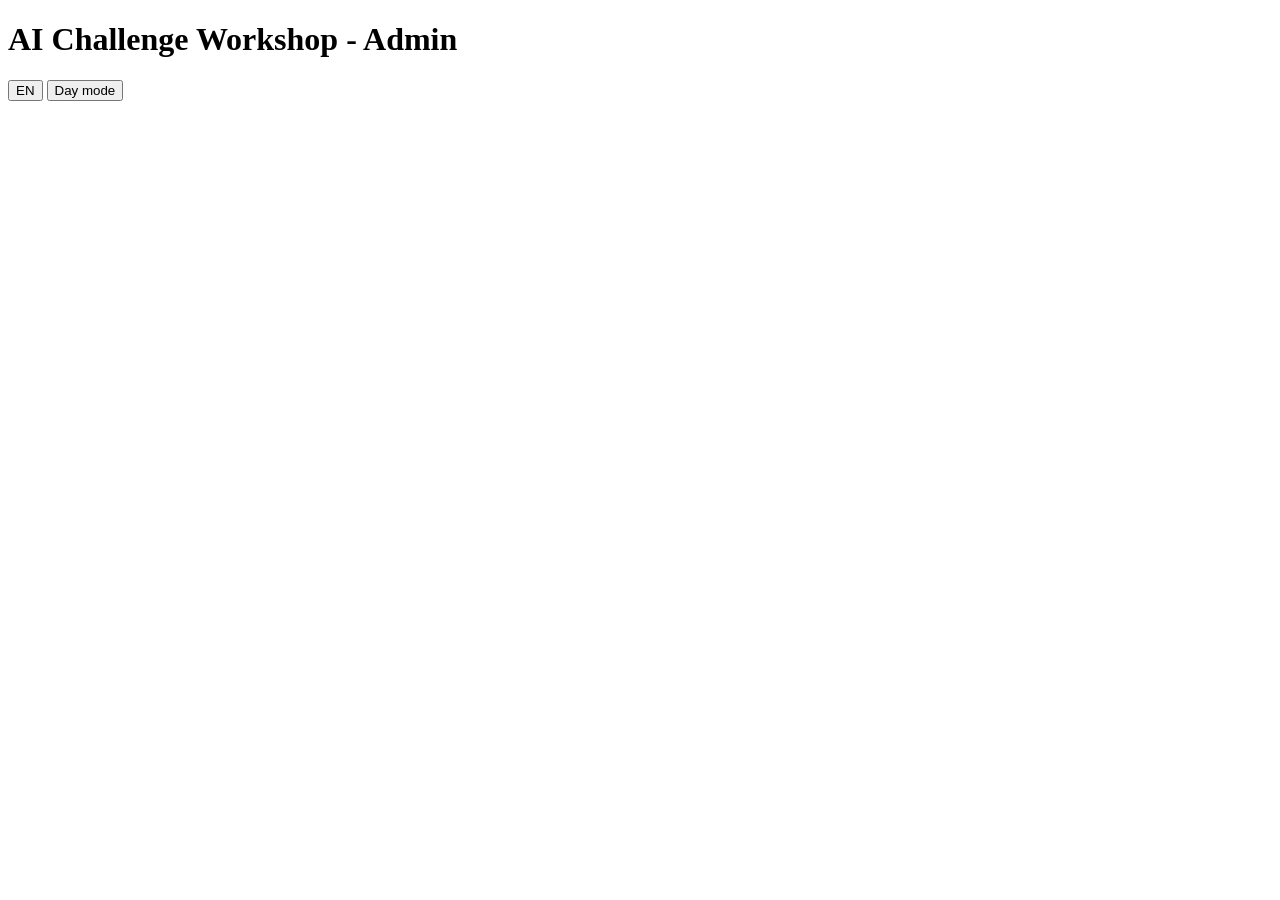
==== ExpertAIApp/web/admin.html @ e6e685b4 "Fix 504 timeout on Summarize Expert Answers Root cause: compress_to_limit() was making an additional" ====
<!doctype html>
<html lang="de">
  <head>
    <meta charset="utf-8" />
    <meta name="viewport" content="width=device-width, initial-scale=1" />
    <title>AI Challenge Workshop - Admin</title>
    <link rel="stylesheet" href="/styles.css" />
  </head>
  <body>
    <main class="container">
      <header class="header">
        <div class="headerRow">
          <h1>AI Challenge Workshop - Admin</h1>
          <div class="headerButtons">
            <button id="btnLang" class="btn btnOutline btnSmall" type="button">
              EN
            </button>
            <button id="btnTheme" class="btn btnOutline btnSmall" type="button">
              Day mode
            </button>
          </div>
        </div>
        <p id="subtitle" class="subtitle"></p>
      </header>

      <!-- Auth Error Section -->
      <section id="authError" class="page" hidden>
        <section class="card errorCard">
          <h2 id="authErrorTitle"></h2>
          <p id="authErrorText"></p>
          <p class="muted" id="authErrorHint"></p>
        </section>
      </section>

      <!-- Main Admin Section -->
      <section id="adminSection" class="page" hidden>

        <!-- Questions Configuration Card -->
        <section class="card questionsCard">
          <div class="cardHeader">
            <div>
              <h2 id="questionsConfigTitle"></h2>
              <p class="muted" id="questionsConfigDesc"></p>
            </div>
            <div class="actions">
              <button id="btnResetQuestions" class="btn btnOutline btnSmall btnDanger">
                <span id="btnResetQuestionsText"></span>
              </button>
              <button id="btnSaveQuestions" class="btn btnPrimary btnSmall">
                <span class="btnText" id="btnSaveQuestionsText"></span>
                <span class="spinner" hidden></span>
              </button>
            </div>
          </div>
          <div id="questionsErrorBox" class="errorBox" hidden></div>
          <div id="questionsEditor" class="questionsEditor"></div>
          <button id="btnAddQuestion" class="btn btnOutline btnSmall btnAddQuestion">
            <span id="btnAddQuestionText"></span>
          </button>
        </section>
        
        <!-- Stats Card -->
        <section class="card statsCard">
          <div class="statsRow">
            <div class="stat">
              <span class="statValue" id="submissionCount">0</span>
              <span class="statLabel" id="statsLabelSubmissions"></span>
            </div>
          </div>
          <div class="statsActions">
            <button id="btnRefresh" class="btn btnOutline btnSmall"></button>
            <button id="btnClear" class="btn btnOutline btnSmall btnDanger"></button>
          </div>
        </section>

        <!-- Summary Section -->
        <section class="card">
          <div class="cardHeader">
            <div>
              <h2 id="summaryTitle"></h2>
              <p class="muted" id="summaryDesc"></p>
            </div>
            <div class="actions">
              <button id="btnSummarize" class="btn btnPrimary" disabled>
                <span class="btnText" id="btnSummarizeText"></span>
                <span class="spinner" hidden></span>
              </button>
            </div>
          </div>
          <div id="errorBox" class="errorBox" hidden></div>
        </section>

        <!-- Results Section (hidden until summary is generated) -->
        <section id="resultsSection" hidden>
          <div class="resultsGrid">
            <section class="card">
              <h2 id="expertSummaryTitle"></h2>
              <p class="muted" id="expertSummaryDesc"></p>
              <pre id="expertInsight" class="insight muted"></pre>
            </section>

            <section class="card">
              <h2 id="aiInsightTitle"></h2>
              <p class="muted" id="aiInsightDesc"></p>
              <pre id="aiInsight" class="insight muted"></pre>
            </section>
          </div>

          <!-- Comparison Section -->
          <section class="card compareCard">
            <div class="cardHeader">
              <div>
                <h2 id="comparisonInsightTitle"></h2>
                <p class="muted" id="comparisonInsightDesc"></p>
              </div>
              <div class="actions">
                <button id="btnCompare" class="btn btnPrimary" disabled>
                  <span class="btnText" id="btnCompareText"></span>
                  <span class="spinner" hidden></span>
                </button>
              </div>
            </div>
            <pre id="comparisonInsight" class="insight muted"></pre>
          </section>

          <!-- Merged Section -->
          <section class="card mergeCard">
            <div class="cardHeader">
              <div>
                <h2 id="finalInsightTitle"></h2>
                <p class="muted" id="finalInsightDesc"></p>
              </div>
              <div class="actions">
                <button id="btnMerge" class="btn btnPrimary" disabled>
                  <span class="btnText" id="btnMergeText"></span>
                  <span class="spinner" hidden></span>
                </button>
              </div>
            </div>
            <pre id="finalInsight" class="insight muted"></pre>
          </section>
        </section>

        <!-- Individual Submissions Section -->
        <section class="card" id="submissionsCard">
          <h2 id="individualAnswersTitle"></h2>
          <p class="muted" id="submissionsSubtitle"></p>
          <div id="submissionsRoot" class="submissionsList"></div>
        </section>

      </section>

    </main>

    <script src="/admin.js" defer></script>
  </body>
</html>
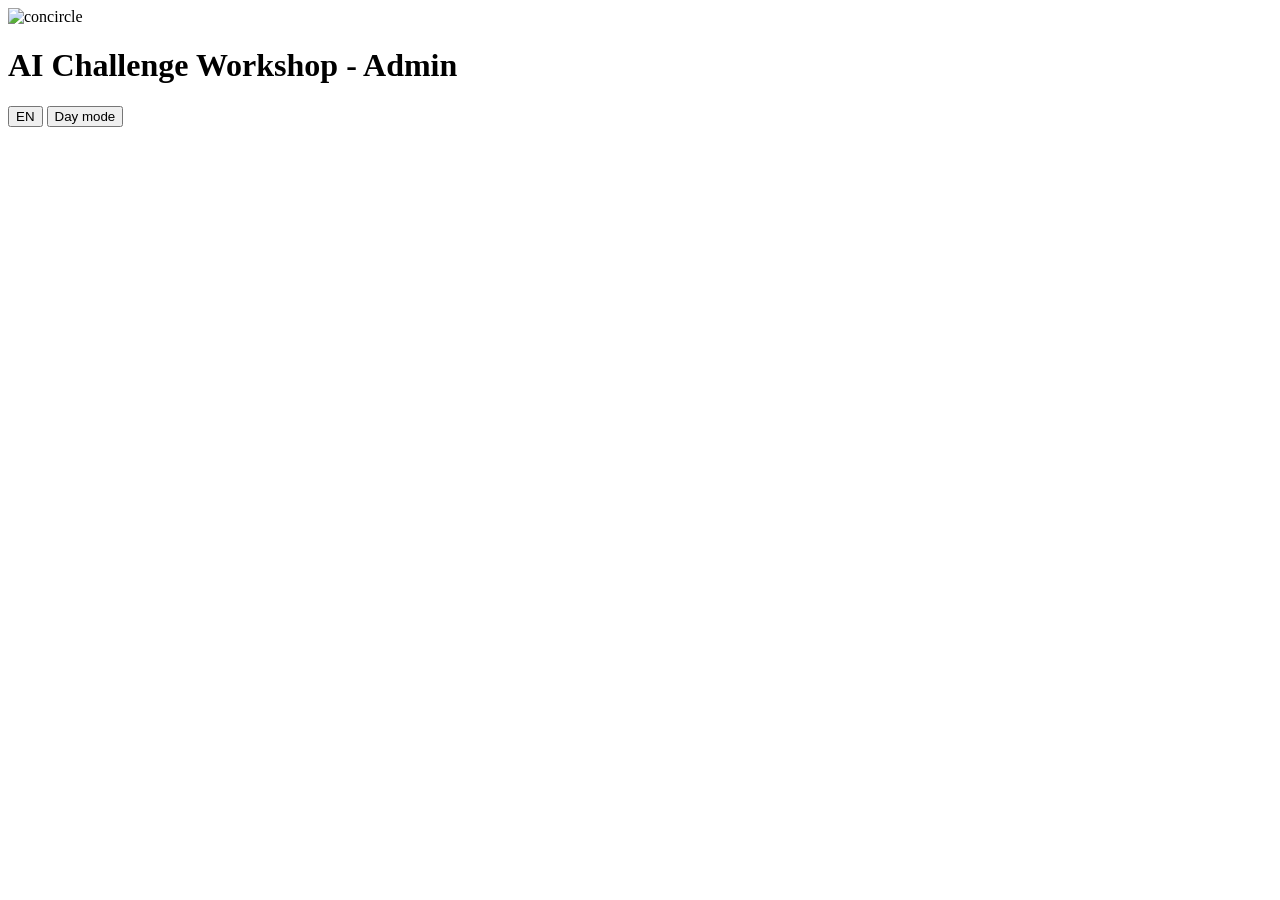
==== commit c66e1671: "Add concircle logo to main and admin page headers Co-Authored-By: Claude Opus 4.6 <noreply@anthropic" ====
--- a/ExpertAIApp/web/admin.html
+++ b/ExpertAIApp/web/admin.html
@@ -10,6 +10,7 @@
     <main class="container">
       <header class="header">
         <div class="headerRow">
+          <img src="/concircle-blue.png" alt="concircle" class="headerLogo" />
           <h1>AI Challenge Workshop - Admin</h1>
           <div class="headerButtons">
             <button id="btnLang" class="btn btnOutline btnSmall" type="button">
@@ -71,6 +72,33 @@
             <button id="btnRefresh" class="btn btnOutline btnSmall"></button>
             <button id="btnClear" class="btn btnOutline btnSmall btnDanger"></button>
           </div>
+        </section>
+
+        <!-- Demo Card -->
+        <section class="card demoCard">
+          <div class="cardHeader">
+            <div>
+              <h2 id="demoTitle"></h2>
+              <p class="muted" id="demoDesc"></p>
+            </div>
+            <div class="actions">
+              <button id="btnDemoReset" class="btn btnOutline btnSmall" hidden>
+                <span id="btnDemoResetText"></span>
+              </button>
+              <button id="btnDemo" class="btn btnPrimary btnSmall">
+                <span class="btnText" id="btnDemoText"></span>
+                <span class="spinner" hidden></span>
+              </button>
+            </div>
+          </div>
+          <div id="demoErrorBox" class="errorBox" hidden></div>
+          <div id="demoProgress" class="demoProgress" hidden>
+            <span id="demoStepText" class="demoStepText"></span>
+          </div>
+          <details id="demoDataPreview" class="demoDataPreview">
+            <summary id="demoDataPreviewSummary"></summary>
+            <div id="demoDataPreviewContent"></div>
+          </details>
         </section>
 
         <!-- Summary Section -->
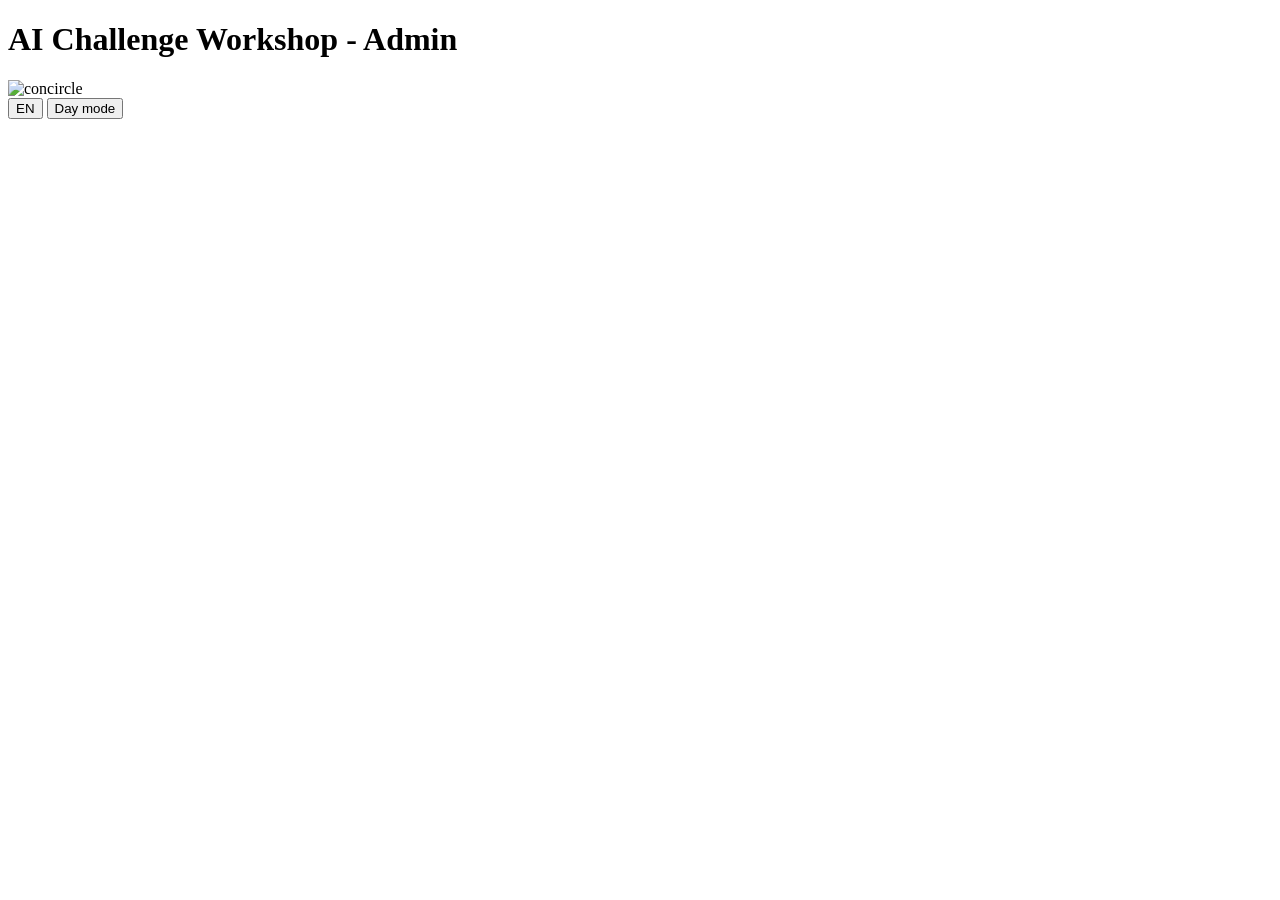
==== commit fec59101: "Move logo to center of header, keep title on left Co-Authored-By: Claude Opus 4.6 <noreply@anthropic" ====
--- a/ExpertAIApp/web/admin.html
+++ b/ExpertAIApp/web/admin.html
@@ -10,8 +10,8 @@
     <main class="container">
       <header class="header">
         <div class="headerRow">
+          <h1>AI Challenge Workshop - Admin</h1>
           <img src="/concircle-blue.png" alt="concircle" class="headerLogo" />
-          <h1>AI Challenge Workshop - Admin</h1>
           <div class="headerButtons">
             <button id="btnLang" class="btn btnOutline btnSmall" type="button">
               EN
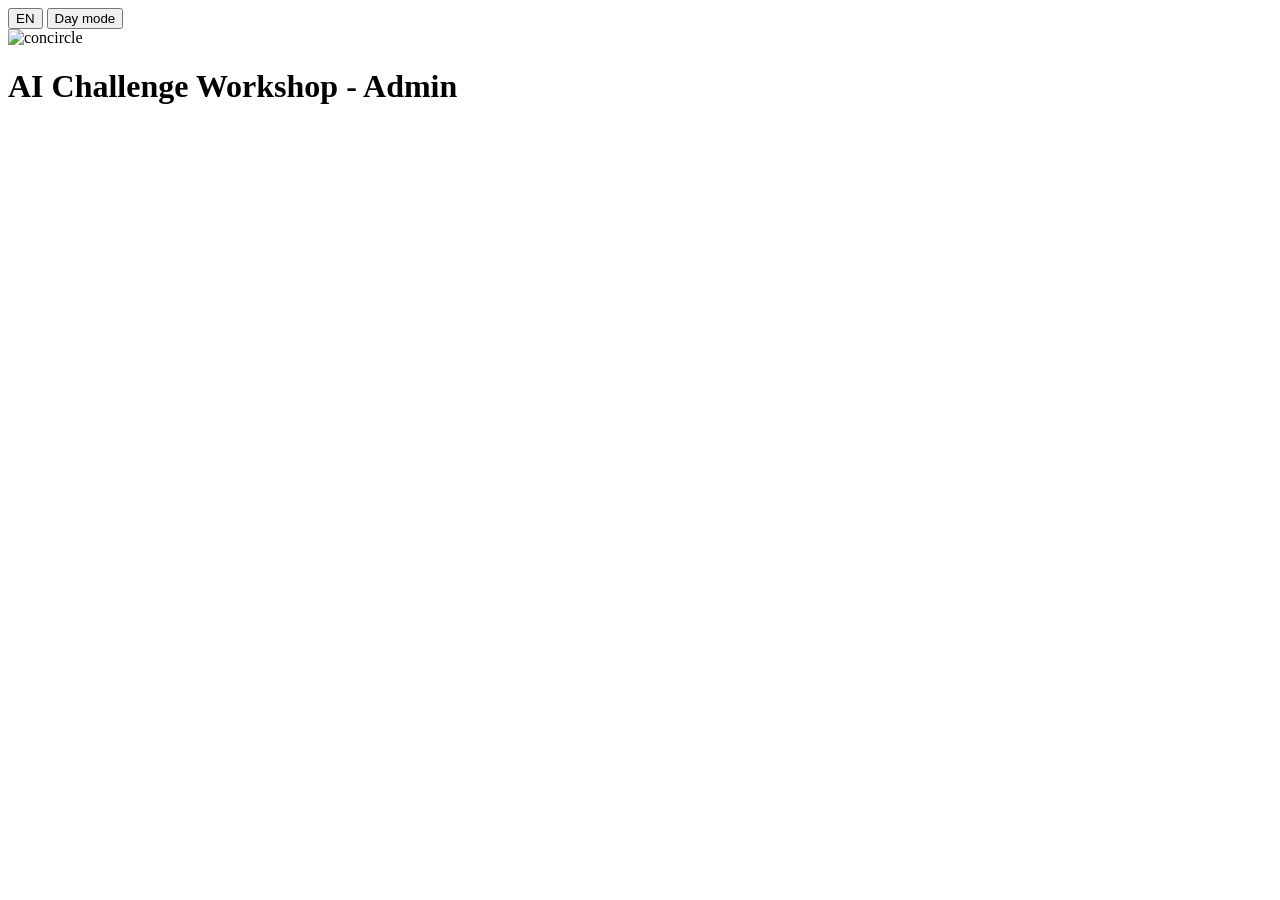
==== commit 4c39dd18: "Redesign header with centered logo and title, buttons top-right Co-Authored-By: Claude Opus 4.6 <nor" ====
--- a/ExpertAIApp/web/admin.html
+++ b/ExpertAIApp/web/admin.html
@@ -9,18 +9,16 @@
   <body>
     <main class="container">
       <header class="header">
-        <div class="headerRow">
-          <h1>AI Challenge Workshop - Admin</h1>
-          <img src="/concircle-blue.png" alt="concircle" class="headerLogo" />
-          <div class="headerButtons">
-            <button id="btnLang" class="btn btnOutline btnSmall" type="button">
-              EN
-            </button>
-            <button id="btnTheme" class="btn btnOutline btnSmall" type="button">
-              Day mode
-            </button>
-          </div>
+        <div class="headerButtons">
+          <button id="btnLang" class="btn btnOutline btnSmall" type="button">
+            EN
+          </button>
+          <button id="btnTheme" class="btn btnOutline btnSmall" type="button">
+            Day mode
+          </button>
         </div>
+        <img src="/concircle-blue.png" alt="concircle" class="headerLogo" />
+        <h1>AI Challenge Workshop - Admin</h1>
         <p id="subtitle" class="subtitle"></p>
       </header>
 
